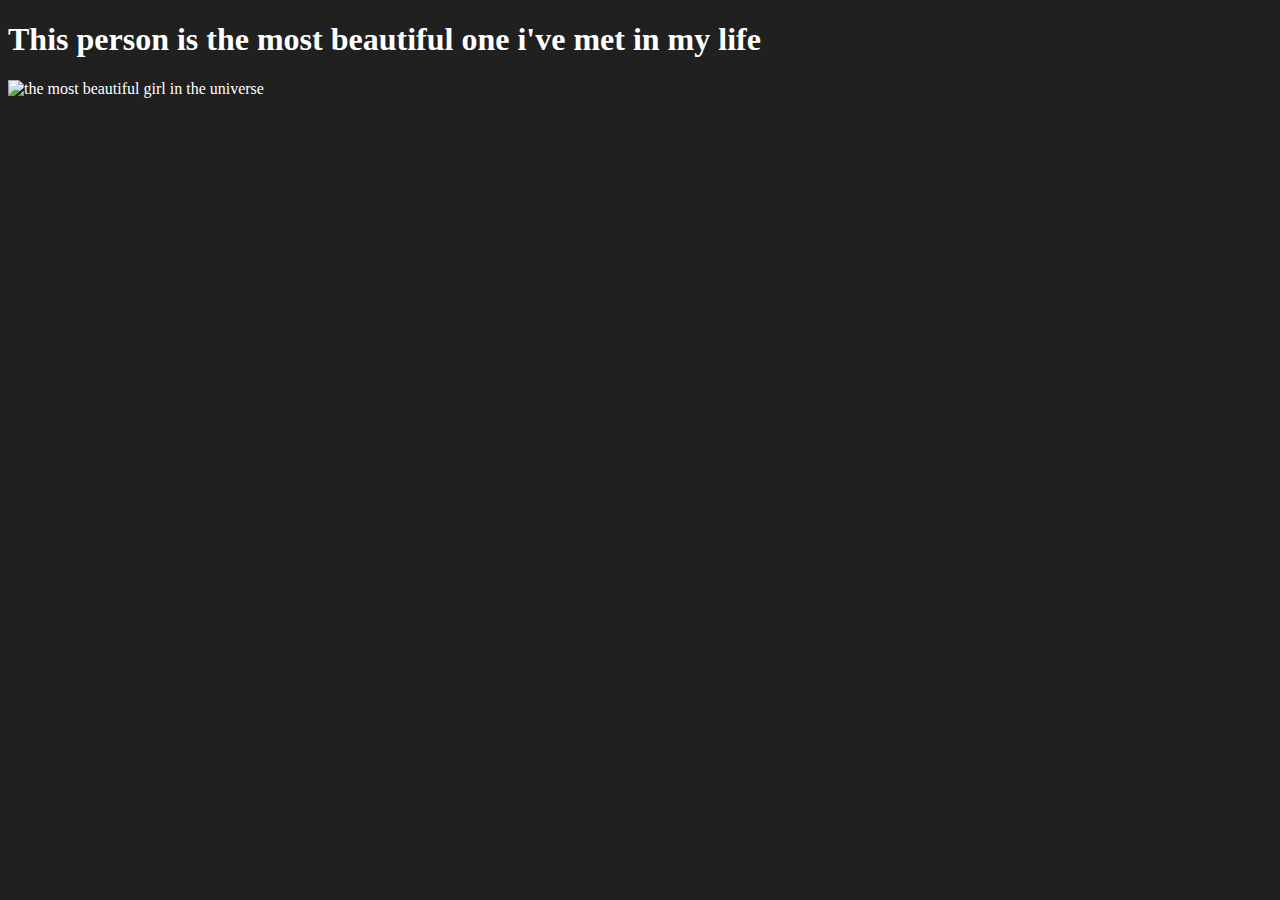
==== mayya/index.html @ de5bd75f "coucou" ====
<!DOCTYPE html>
<html>
<head>
	<title>Maya</title>
	<link rel="stylesheet" href="main.css">
</head>

<body>
	<h1>This person is the most beautiful one i've met in my life</h1>
	<img src="rayan.png" alt="the most beautiful girl in the universe" height="400">
	<p>Her favorite you may ask? it's obviously playing chess.</p>	
</body>
</html>
---- mayya/main.css ----
body{
	background-color:#202020;
	color:white;
}
p {
  position: relative;
  top: -300px;
  left: 500px;
}
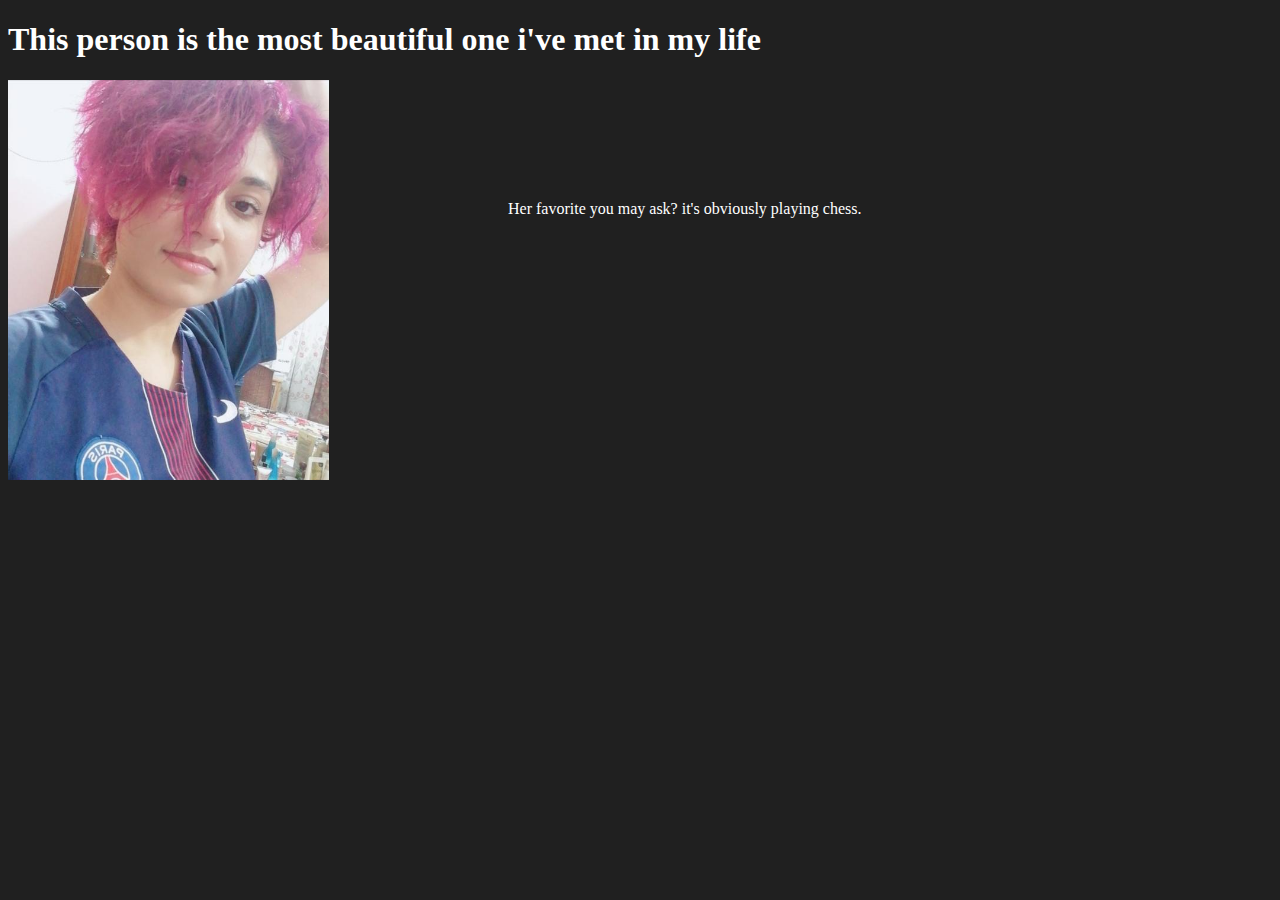
==== commit 3e20b635: "coucou" ====
--- a/mayya/index.html
+++ b/mayya/index.html
@@ -7,7 +7,7 @@
 
 <body>
 	<h1>This person is the most beautiful one i've met in my life</h1>
-	<img src="rayan.png" alt="the most beautiful girl in the universe" height="400">
+	<img src="maya.jpg" alt="the most beautiful girl in the universe" height="400">
 	<p>Her favorite you may ask? it's obviously playing chess.</p>	
 </body>
 </html>
